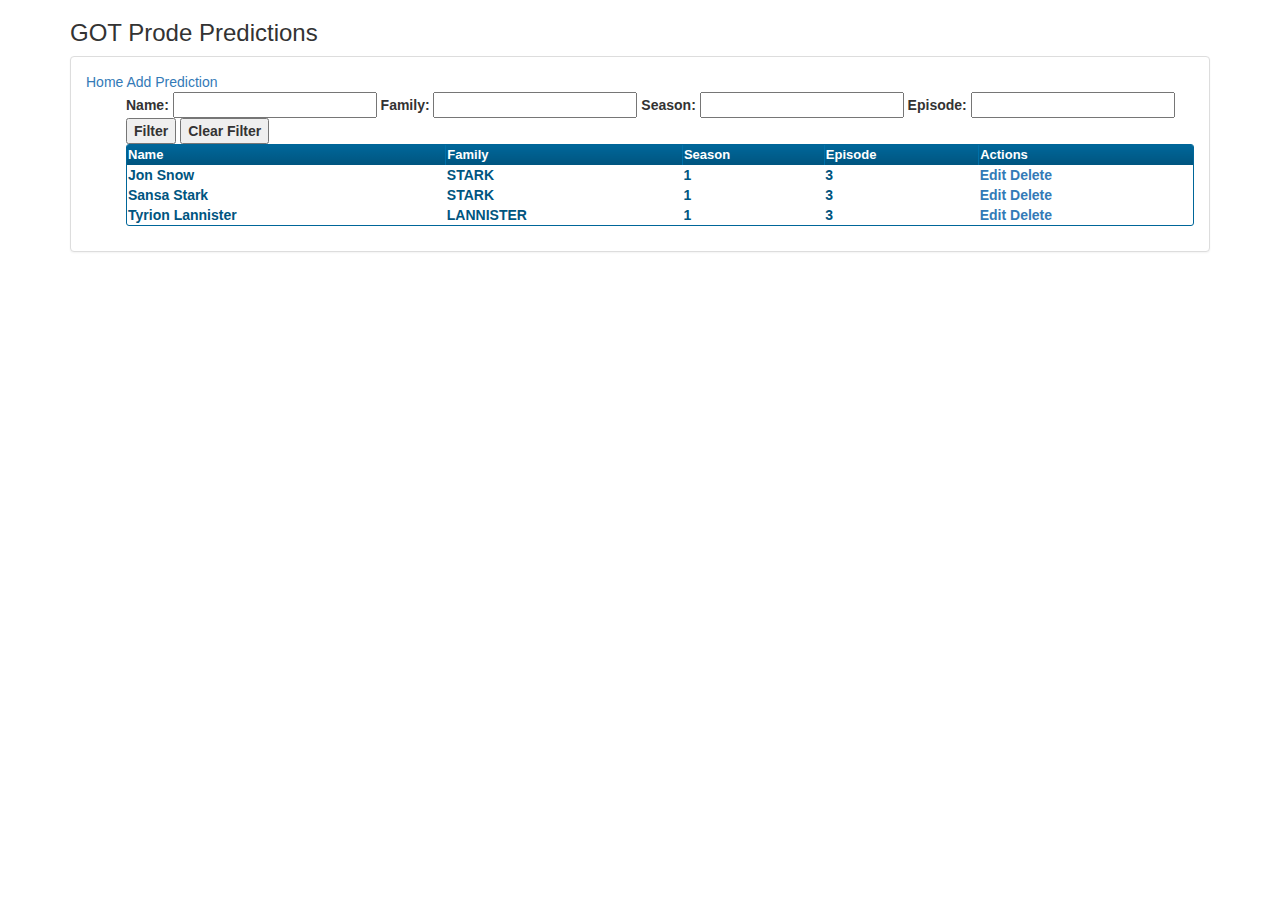
==== GotProject/index.html @ 6a1ab913 "Started moving the code from index.html" ====
<!DOCTYPE html>

<html lang="en" ng-app="myApp">

<head>
  <title>Angular Sample 05</title>
  <meta charset="utf-8" />
  <meta http-equiv="X-UA-Compatible" content="IE=edge" />
  <meta name="viewport" content="width=device-width, initial-scale=1" />
  <link type="text/css" rel="stylesheet"  href="css/styles.css" />
  <link type="text/css" rel="stylesheet" href="bower_components/bootstrap/dist/css/bootstrap.min.css" />
  <link type="text/css" rel="stylesheet" href="bower_components/bootstrap/dist/css/bootstrap-theme.min.css" />
</head>

<body>
  <div class="container">
    <h3>GOT Prode Predictions</h3>

    <div class="panel panel-default">
      <div class="panel-body">
        <div ng-view></div>
      </div>
    </div>

    <script type="text/javascript" src="bower_components/jquery/dist/jquery.min.js"></script>
    <script type="text/javascript" src="bower_components/bootstrap/dist/js/bootstrap.min.js"></script>
    <script type="text/javascript" src="bower_components/angular/angular.min.js"></script>
    <script type="text/javascript" src="bower_components/angular-route/angular-route.min.js"></script>
    <script type="text/javascript" src="app/app.js"></script>
    <script type="text/javascript">
      angular.module("myApp", ["ngRoute"])
        .value("predictions", [{
        	id: 0,
        	name: 'Jon Snow',
          	family: 'Stark',
          	season: 1,
          	episode: 3
        }, {
        	id: 1,
          	name: 'Sansa Stark',
          	family: 'Stark',
          	season: 1,
          	episode: 3
        }, {
        	id: 2,
          	name: 'Tyrion Lannister',
          	family: 'Lannister',
          	season: 1,
          	episode: 3
        }])
        .constant("VIEWS", {
        	listView: "app/view/listView.html",
        	formView: "app/view/formView.html",
        	homeView: "app/view/homeView.html"
        }).value("filtered", 
        		false)
        .config(["$routeProvider", "VIEWS", function($routeProvider, VIEWS) {
          $routeProvider.when("/", {
            controller: "ListController",
            templateUrl: VIEWS.listView
          }).when("/detail/:id", {
            controller: "DetailController",
            templateUrl: VIEWS.formView
          }).when("/delete/:id", {
              controller: "DeleteController",
              templateUrl: VIEWS.listView
          }).when("/add", {
              controller: "AddController",
              templateUrl: VIEWS.formView
          }).when("/home", {              
              templateUrl: VIEWS.homeView
            }).otherwise({
            redirectTo: "/"
          });	
        }]).controller("ListController", ["$scope", "predictions", "filtered", "$location",
          function($scope, predictions, filtered, $location) {
            $scope.predictions = predictions;
            
            if (!filtered) {
            	$scope.filteredPredictions = predictions;	
            }
            
            $scope.volver = function() {
            	$location.path('/');
			}
            
            $scope.filter = function() {
            	filtered = true;
            	$scope.filteredPredictions = [];
            	angular.forEach(predictions, function(item, index) {
	                if ((!$scope.nameFilter || $scope.nameFilter.trim().toUpperCase() == item.name.trim().toUpperCase()) && 
	                		(!$scope.familyFilter || $scope.familyFilter.trim().toUpperCase() == item.family.trim().toUpperCase()) &&
	                		(!$scope.seasonFilter || $scope.seasonFilter == item.season) &&
	                		(!$scope.episodeFilter || $scope.episodeFilter == item.episode)) {
	                	$scope.filteredPredictions.push(item);
	             	}
            	});
			}
            
            $scope.clearFilter = function() {
            	$scope.namefilter = "";
            	$scope.familyfilter = "";
            	$scope.seasonfilter = "";
            	$scope.episodefilter = "";
            	$scope.filteredPredictions = predictions;
            	$location.path('/');
			}
            
            
          }
        ]).controller("DetailController", ["$scope", "$routeParams", "predictions", "$location",
          function($scope, $routeParams, predictions, $location) {
            angular.forEach(predictions, function(item, index) {
              if (item.id == $routeParams.id) {
                $scope.prediction = item;
                $scope.action = 'Prediction Details'
                $scope.readonly = 'false';
              }
            });
            
            $scope.save = function() {
            	angular.forEach(predictions, function(item, index) {
                    if (item.id == $routeParams.id) {
                  	  predictions[index] = $scope.prediction;
                  	  $location.path('/');
                    }
                  });
			}
          }
        ]).controller("DeleteController", ["$scope", "$routeParams", "predictions", "$location",
          function($scope, $routeParams, predictions, $location) {
            angular.forEach(predictions, function(item, index) {
              if (item.id == $routeParams.id) {
            	  predictions.splice(index, 1);
            	  $location.path('/');
              }
            });

          }
        ]).controller("AddController", ["$scope", "$routeParams", "predictions", "$location",
          function($scope, $routeParams, predictions, $location) {
            angular.forEach(predictions, function(item, index) {
              if (item.id == $routeParams.id) {
                $scope.prediction = item;
                $scope.action = 'Add New Prediction'
                $scope.readonly = 'false';
              }
            });
            
            $scope.save = function() {
            	newId = predictions[predictions.length-1].id + 1;
            	$scope.prediction.id = newId;
                predictions.push($scope.prediction);
                $location.path('/');
			}
          }
        ]);
    </script>
</body>

</html>
---- GotProject/css/styles.css ----
.datagrid table {
	border-collapse: collapse;
	text-align: left;
	width: 100%;
}

.datagrid {
	font: normal 12px/150% Arial, Helvetica, sans-serif;
	background: #fff;
	overflow: hidden;
	border: 1px solid #006699;
	-webkit-border-radius: 3px;
	-moz-border-radius: 3px;
	border-radius: 3px;
}

.datagrid table td, .datagrid table th {
	padding: 1px 1px;
}

.datagrid table thead th {
	background: -webkit-gradient(linear, left top, left bottom, color-stop(0.05, #006699
		), color-stop(1, #00557F));
	background: -moz-linear-gradient(center top, #006699 5%, #00557F 100%);
	filter: progid:DXImageTransform.Microsoft.gradient(startColorstr='#006699',
		endColorstr='#00557F');
	background-color: #006699;
	color: #FFFFFF;
	font-size: 13px;
	font-weight: bold;
	border-left: 1px solid #0070A8;
}

.datagrid table thead th:first-child {
	border: none;
}

.datagrid table tbody td {
	color: #00557F;
	font-size: 14px;
	font-weight: bold;
}

.datagrid table tbody .alt td {
	background: #E1EEf4;
	color: #00557F;
}

.datagrid table tbody td:first-child {
	border-left: none;
}

.datagrid table tbody tr:last-child td {
	border-bottom: none;
}

.datagrid table tfoot td div {
	border-top: 1px solid #006699;
	background: #E1EEf4;
}

.datagrid table tfoot td {
	padding: 0;
	font-size: 12px
}

.datagrid table tfoot td div {
	padding: 2px;
}

.datagrid table tfoot td ul {
	margin: 0;
	padding: 0;
	list-style: none;
	text-align: right;
}

.datagrid table tfoot  li {
	display: inline;
}

.datagrid table tfoot li a {
	text-decoration: none;
	display: inline-block;
	padding: 2px 8px;
	margin: 1px;
	color: #FFFFFF;
	border: 1px solid #006699;
	-webkit-border-radius: 3px;
	-moz-border-radius: 3px;
	border-radius: 3px;
	background: -webkit-gradient(linear, left top, left bottom, color-stop(0.05, #006699
		), color-stop(1, #00557F));
	background: -moz-linear-gradient(center top, #006699 5%, #00557F 100%);
	filter: progid:DXImageTransform.Microsoft.gradient(startColorstr='#006699',
		endColorstr='#00557F');
	background-color: #006699;
}

.datagrid table tfoot ul.active, .datagrid table tfoot ul a:hover {
	text-decoration: none;
	border-color: #00557F;
	color: #FFFFFF;
	background: none;
	background-color: #006699;
}

div.dhtmlx_window_active, div.dhx_modal_cover_dv {
	position: fixed !important;
}
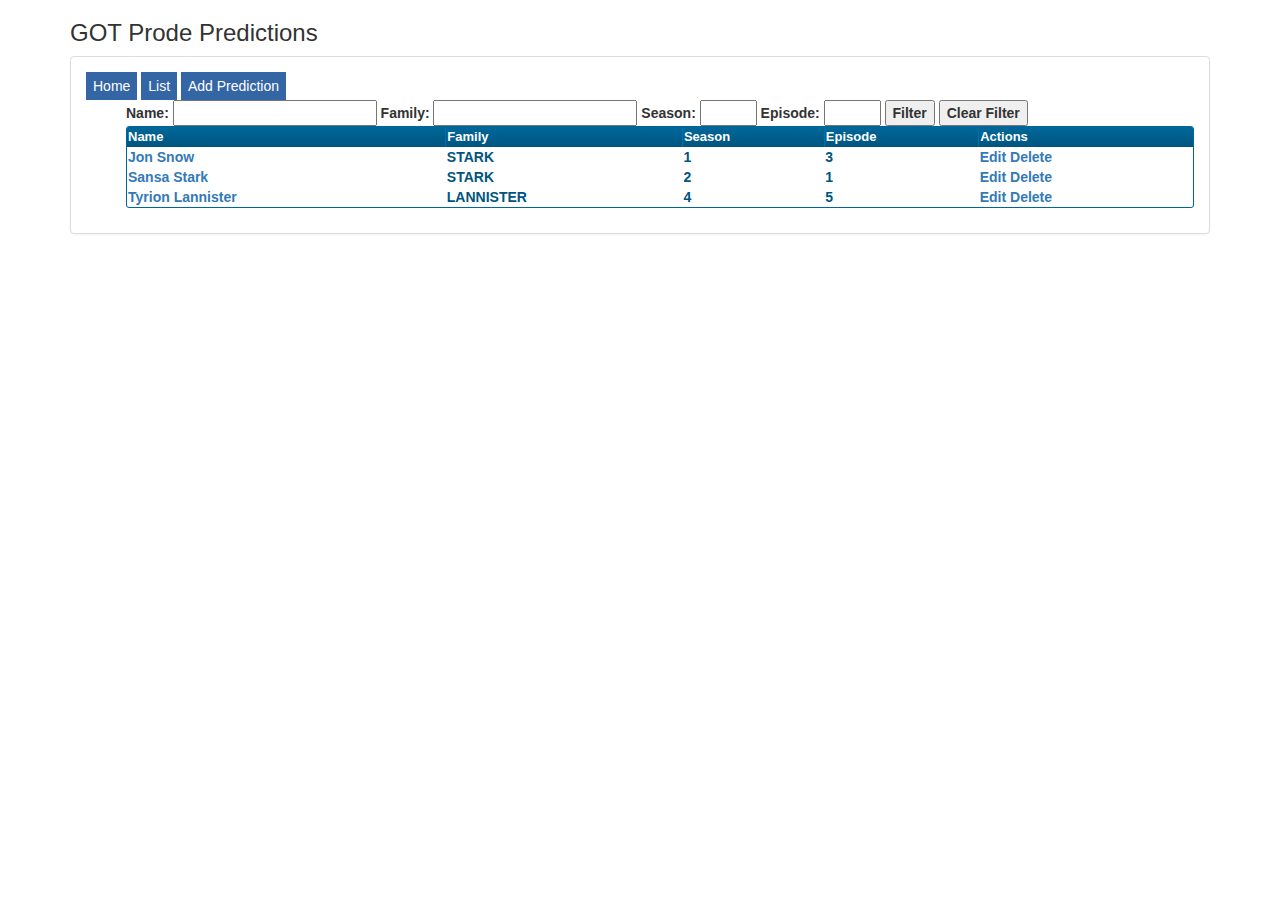
==== commit 8195526b: "Added detail view with Wiki links" ====
--- a/GotProject/index.html
+++ b/GotProject/index.html
@@ -1,9 +1,9 @@
 <!DOCTYPE html>
 
-<html lang="en" ng-app="myApp">
+<html lang="en" ng-app="gotApp">
 
 <head>
-  <title>Angular Sample 05</title>
+  <title>GOT Prode Predictions</title>
   <meta charset="utf-8" />
   <meta http-equiv="X-UA-Compatible" content="IE=edge" />
   <meta name="viewport" content="width=device-width, initial-scale=1" />
@@ -25,137 +25,16 @@
     <script type="text/javascript" src="bower_components/jquery/dist/jquery.min.js"></script>
     <script type="text/javascript" src="bower_components/bootstrap/dist/js/bootstrap.min.js"></script>
     <script type="text/javascript" src="bower_components/angular/angular.min.js"></script>
+    <script type="text/javascript" src="bower_components/angular-sanitize/angular-sanitize.js"></script>
     <script type="text/javascript" src="bower_components/angular-route/angular-route.min.js"></script>
     <script type="text/javascript" src="app/app.js"></script>
-    <script type="text/javascript">
-      angular.module("myApp", ["ngRoute"])
-        .value("predictions", [{
-        	id: 0,
-        	name: 'Jon Snow',
-          	family: 'Stark',
-          	season: 1,
-          	episode: 3
-        }, {
-        	id: 1,
-          	name: 'Sansa Stark',
-          	family: 'Stark',
-          	season: 1,
-          	episode: 3
-        }, {
-        	id: 2,
-          	name: 'Tyrion Lannister',
-          	family: 'Lannister',
-          	season: 1,
-          	episode: 3
-        }])
-        .constant("VIEWS", {
-        	listView: "app/view/listView.html",
-        	formView: "app/view/formView.html",
-        	homeView: "app/view/homeView.html"
-        }).value("filtered", 
-        		false)
-        .config(["$routeProvider", "VIEWS", function($routeProvider, VIEWS) {
-          $routeProvider.when("/", {
-            controller: "ListController",
-            templateUrl: VIEWS.listView
-          }).when("/detail/:id", {
-            controller: "DetailController",
-            templateUrl: VIEWS.formView
-          }).when("/delete/:id", {
-              controller: "DeleteController",
-              templateUrl: VIEWS.listView
-          }).when("/add", {
-              controller: "AddController",
-              templateUrl: VIEWS.formView
-          }).when("/home", {              
-              templateUrl: VIEWS.homeView
-            }).otherwise({
-            redirectTo: "/"
-          });	
-        }]).controller("ListController", ["$scope", "predictions", "filtered", "$location",
-          function($scope, predictions, filtered, $location) {
-            $scope.predictions = predictions;
-            
-            if (!filtered) {
-            	$scope.filteredPredictions = predictions;	
-            }
-            
-            $scope.volver = function() {
-            	$location.path('/');
-			}
-            
-            $scope.filter = function() {
-            	filtered = true;
-            	$scope.filteredPredictions = [];
-            	angular.forEach(predictions, function(item, index) {
-	                if ((!$scope.nameFilter || $scope.nameFilter.trim().toUpperCase() == item.name.trim().toUpperCase()) && 
-	                		(!$scope.familyFilter || $scope.familyFilter.trim().toUpperCase() == item.family.trim().toUpperCase()) &&
-	                		(!$scope.seasonFilter || $scope.seasonFilter == item.season) &&
-	                		(!$scope.episodeFilter || $scope.episodeFilter == item.episode)) {
-	                	$scope.filteredPredictions.push(item);
-	             	}
-            	});
-			}
-            
-            $scope.clearFilter = function() {
-            	$scope.namefilter = "";
-            	$scope.familyfilter = "";
-            	$scope.seasonfilter = "";
-            	$scope.episodefilter = "";
-            	$scope.filteredPredictions = predictions;
-            	$location.path('/');
-			}
-            
-            
-          }
-        ]).controller("DetailController", ["$scope", "$routeParams", "predictions", "$location",
-          function($scope, $routeParams, predictions, $location) {
-            angular.forEach(predictions, function(item, index) {
-              if (item.id == $routeParams.id) {
-                $scope.prediction = item;
-                $scope.action = 'Prediction Details'
-                $scope.readonly = 'false';
-              }
-            });
-            
-            $scope.save = function() {
-            	angular.forEach(predictions, function(item, index) {
-                    if (item.id == $routeParams.id) {
-                  	  predictions[index] = $scope.prediction;
-                  	  $location.path('/');
-                    }
-                  });
-			}
-          }
-        ]).controller("DeleteController", ["$scope", "$routeParams", "predictions", "$location",
-          function($scope, $routeParams, predictions, $location) {
-            angular.forEach(predictions, function(item, index) {
-              if (item.id == $routeParams.id) {
-            	  predictions.splice(index, 1);
-            	  $location.path('/');
-              }
-            });
-
-          }
-        ]).controller("AddController", ["$scope", "$routeParams", "predictions", "$location",
-          function($scope, $routeParams, predictions, $location) {
-            angular.forEach(predictions, function(item, index) {
-              if (item.id == $routeParams.id) {
-                $scope.prediction = item;
-                $scope.action = 'Add New Prediction'
-                $scope.readonly = 'false';
-              }
-            });
-            
-            $scope.save = function() {
-            	newId = predictions[predictions.length-1].id + 1;
-            	$scope.prediction.id = newId;
-                predictions.push($scope.prediction);
-                $location.path('/');
-			}
-          }
-        ]);
-    </script>
+    <script type="text/javascript" src="app/controller/listController.js"></script>
+    <script type="text/javascript" src="app/controller/addController.js"></script>
+    <script type="text/javascript" src="app/controller/editController.js"></script>
+    <script type="text/javascript" src="app/controller/deleteController.js"></script>
+    <script type="text/javascript" src="app/controller/detailController.js"></script>
+    <script type="text/javascript" src="app/service/filterService.js"></script>
+    
 </body>
 
 </html>
--- a/GotProject/css/styles.css
+++ b/GotProject/css/styles.css
@@ -107,4 +107,29 @@
 
 div.dhtmlx_window_active, div.dhx_modal_cover_dv {
 	position: fixed !important;
+}
+
+input.submitted.ng-invalid
+{
+  border:1px solid #f00;
+}
+
+nav ul{
+    margin: 0;
+    padding: 0;
+}
+nav ul li {
+    /* This allow us to arrange list items in a row, without using float */
+    display: inline-block;
+    list-style-type: none;
+}
+
+/* Create a style for the first level items */
+nav > ul > li > a {
+    color: #ffffff;
+    background-color:#3465a4;
+    display: block;
+    line-height: 1em;
+    padding: 0.5em 0.5em;
+    text-decoration: none;
 }